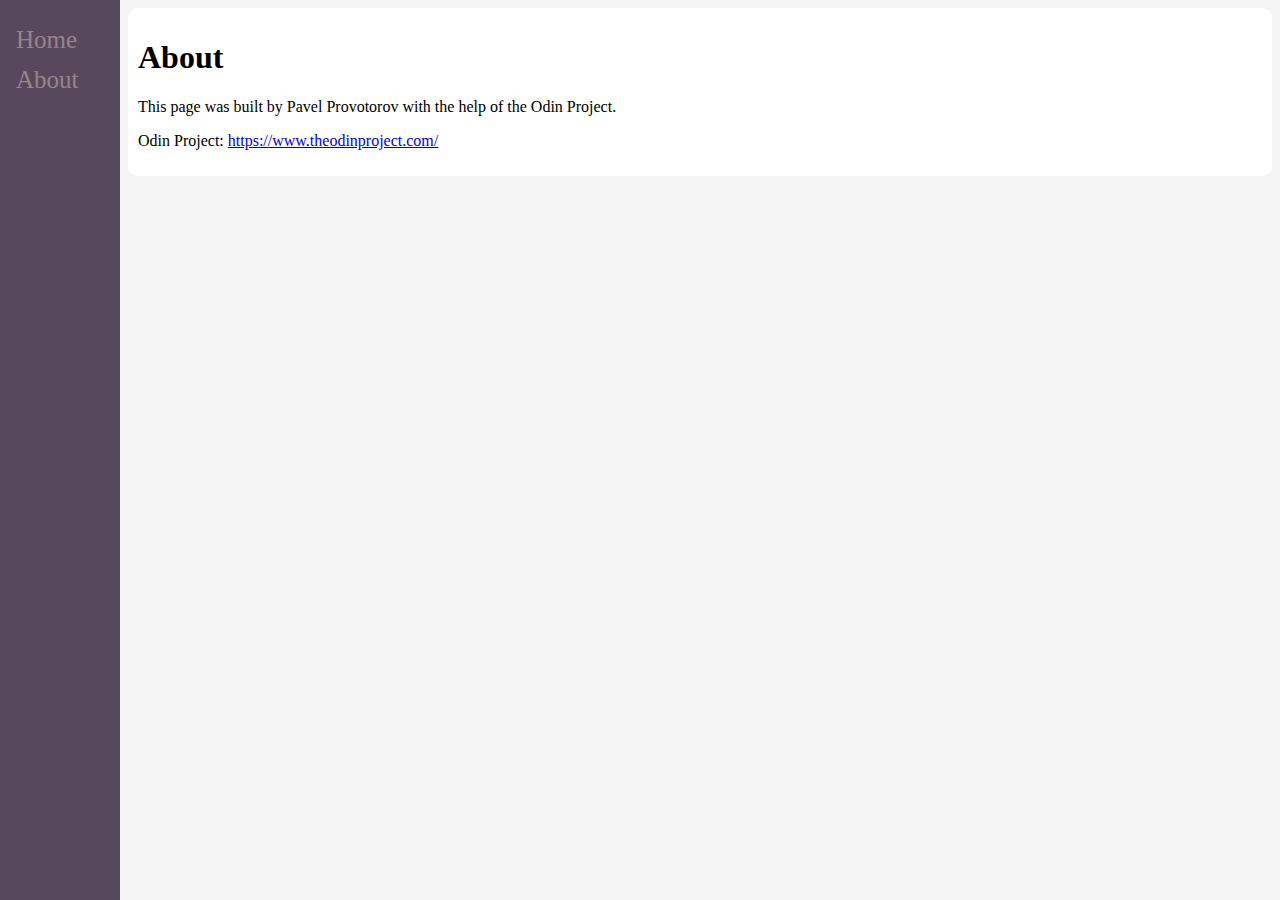
==== about.html @ 253aeb9d "Added About page & missing sidebar" ====
<!DOCTYPE html>

<html lang="en">
    
<head>
    <meta charset="UTF-8">
    <link rel="stylesheet" href="styles.css">
    <title>About</title>
</head>

<body>
    <div class="sidenav">
        <a href="index.html">Home</a>
        <a href="about.html">About</a>
    </div>
    <div class="main">
        <h1>About</h1>
        <p>
            This page was built by Pavel Provotorov with the help of the Odin Project.
        </p>
        <p>
            Odin Project: <a href="https://www.theodinproject.com/">https://www.theodinproject.com/</a>
        </p>
    </div>
</body>
    
</html>
---- styles.css ----
div.sidenav {
    height: 100%;
    width: 120px;
    position: fixed;
    z-index: 1;
    top: 0;
    left: 0;
    background-color: #58485e;
    overflow-x: hidden;
    padding-top: 20px;
  }

.sidenav a{
    padding: 6px 8px 6px 16px;
    text-decoration: none;
    display: block;
    color: #97858a;
    font-size: 25px;
}

.sidenav a:hover {
    color: #f1f1f1;
  }

div.main{
    color: black;
    background-color: white;
    margin-left: 120px;
    border-radius: 10px;
    padding-top: 10px;
    padding-bottom: 10px;
    padding-right: 10px;
    padding-left: 10px;
  }

.main img{
    border-radius: 10px;
}

body {
    background-color: whitesmoke;
}
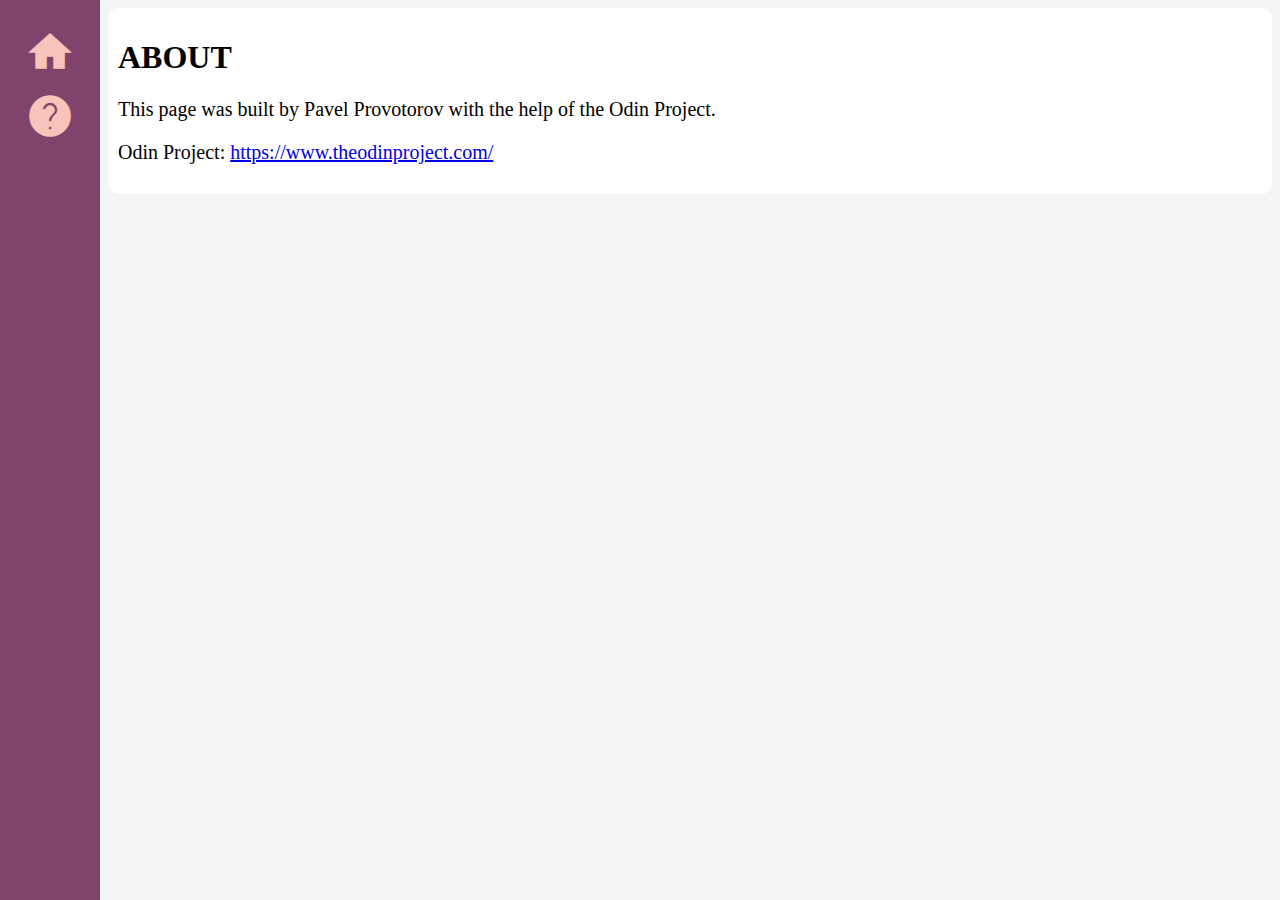
==== commit b0a982f9: "Added Google Icons" ====
--- a/about.html
+++ b/about.html
@@ -5,13 +5,14 @@
 <head>
     <meta charset="UTF-8">
     <link rel="stylesheet" href="styles.css">
+    <link href="https://fonts.googleapis.com/icon?family=Material+Icons" rel="stylesheet">
     <title>About</title>
 </head>
 
 <body>
-    <div class="sidenav">
-        <a href="index.html">Home</a>
-        <a href="about.html">About</a>
+    <div class="sidenav material-icons">
+        <a href="index.html">&#xe88a</a>
+        <a href="about.html">&#xe887</a>
     </div>
     <div class="main">
         <h1>About</h1>
--- a/styles.css
+++ b/styles.css
@@ -1,31 +1,33 @@
 div.sidenav {
     height: 100%;
-    width: 120px;
+    width: 100px;
     position: fixed;
     z-index: 1;
     top: 0;
     left: 0;
-    background-color: #58485e;
+    background-color: #80436b;
     overflow-x: hidden;
     padding-top: 20px;
   }
 
 .sidenav a{
-    padding: 6px 8px 6px 16px;
+    padding: 8px 0px 8px 0px;
     text-decoration: none;
     display: block;
-    color: #97858a;
-    font-size: 25px;
+    color: #f6c4ba;
+    text-align: center;
+    font-weight: bolder;
+    font-size: 48px;
 }
 
 .sidenav a:hover {
-    color: #f1f1f1;
+    color: whitesmoke;
   }
 
 div.main{
     color: black;
     background-color: white;
-    margin-left: 120px;
+    margin-left: 100px;
     border-radius: 10px;
     padding-top: 10px;
     padding-bottom: 10px;
@@ -34,9 +36,47 @@
   }
 
 .main img{
+    min-width: 320px;
+    min-height: 240px;
+    max-width: 640px;
+    max-height: 480px;
+    height: auto;
+    width: auto;
     border-radius: 10px;
 }
 
 body {
     background-color: whitesmoke;
-}+}
+
+h1 {
+    font-weight: bold;
+    text-transform: uppercase;
+}
+
+h2 {
+    font-weight: bold;
+}
+
+p {
+    font-size: 20px;
+    font-weight: normal;
+}
+
+li {
+    font-size: 20px;
+    font-weight: normal;
+}
+
+* {
+
+}
+
+html {
+    box-sizing: border-box;
+  }
+  *,
+  *::before,
+  *::after {
+    box-sizing: inherit;
+  }